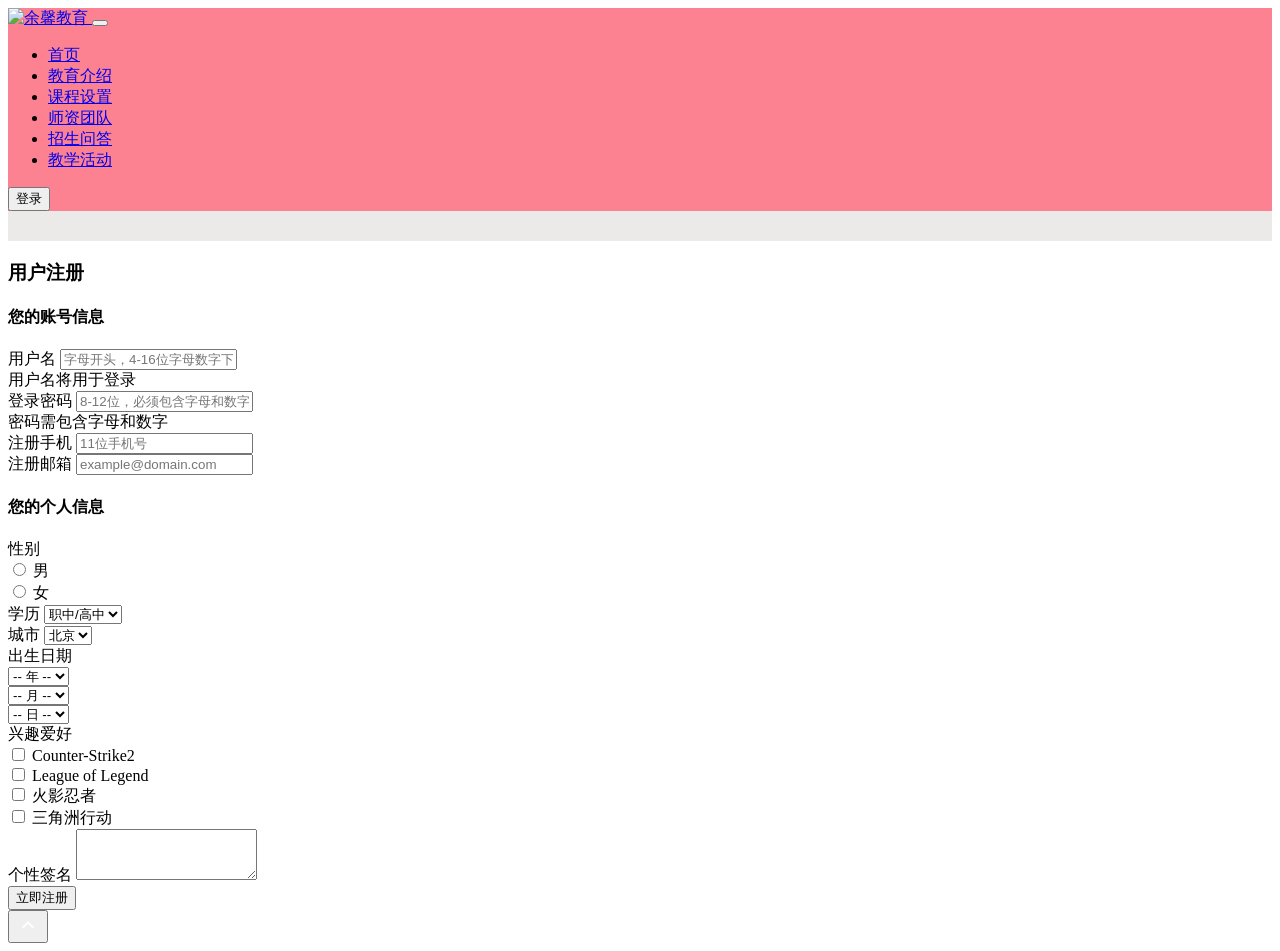
==== frontend/html/register.html @ ed952f3f "初始提交：余馨教育平台完整版本“" ====
<!DOCTYPE html>
<html lang="en">

<head>
    <meta charset="UTF-8">
    <meta name="viewport" content="width=device-width, initial-scale=1.0">
    <title>注册 - 余馨教育</title>
    <!-- Bootstrap CSS -->
    <link href="/bootstrap-5.3.8-dist/css/bootstrap.min.css" rel="stylesheet">
    <link rel="stylesheet" href="/css/register.css">
    <link rel="stylesheet" href="/css/tool.css">
</head>

<body>
    <!-- Bootstrap导航栏 -->
    <nav class="navbar navbar-expand-lg navbar-dark"
        style="background-color: #FD8291; border-bottom: 30px solid #ece9e9;">
        <div class="container-fluid">
            <!-- Logo -->
            <a class="navbar-brand" href="/index.html">
                <img src="/images/YuXinjiaoyu.png" alt="余馨教育" class="logo-img" style="height: 60px;">
            </a>

            <!-- 移动端汉堡菜单按钮 -->
            <button class="navbar-toggler" type="button" data-bs-toggle="collapse" data-bs-target="#navbarNav"
                aria-controls="navbarNav" aria-expanded="false" aria-label="切换导航">
                <span class="navbar-toggler-icon"></span>
            </button>

            <!-- 导航内容 -->
            <div class="collapse navbar-collapse" id="navbarNav">
                <ul class="navbar-nav mx-auto mb-2 mb-lg-0">
                    <li class="nav-item">
                        <a class="nav-link" href="/index.html">首页</a>
                    </li>
                    <li class="nav-item">
                        <a class="nav-link" href="introduction.html">教育介绍</a>
                    </li>
                    <li class="nav-item">
                        <a class="nav-link" href="#">课程设置</a>
                    </li>
                    <li class="nav-item">
                        <a class="nav-link" href="team.html">师资团队</a>
                    </li>
                    <li class="nav-item">
                        <a class="nav-link" href="#">招生问答</a>
                    </li>
                    <li class="nav-item">
                        <a class="nav-link" href="#">教学活动</a>
                    </li>
                </ul>

                <!-- 登录按钮 -->
                <div class="d-flex">
                    <button id="btn-login" class="btn btn-light me-2"
                        onclick="if(window.loginModal){loginModal.show();}else{window.location.href='/index.html';}">
                        登录
                    </button>
                </div>
            </div>
        </div>
    </nav>

    <!-- 注册表单 -->
    <div class="container mt-5 mb-5">
        <div class="row justify-content-center">
            <div class="col-lg-10 col-md-10">
                <div class="card shadow-lg border-0">
                    <div class="card-header bg-pink text-white text-center py-4">
                        <h3 class="mb-0">用户注册</h3>
                    </div>

                    <div class="card-body p-4 p-md-5">
                        <form name="Login" id="registerForm" onsubmit="return handleSubmit(event)">
                            <!-- 账号信息 -->
                            <div class="form-section mb-5">
                                <h4 class="form-section-title mb-4">您的账号信息</h4>
                                <div class="border-bottom mb-4"></div>

                                <div class="row">
                                    <div class="col-md-6 mb-3">
                                        <label for="username-input" class="form-label">用户名</label>
                                        <input type="text" class="form-control" id="username-input" name="username"
                                            pattern="^[a-zA-Z][a-zA-Z0-9_]{3,15}$" placeholder="字母开头，4-16位字母数字下划线"
                                            required>
                                        <div class="form-text">用户名将用于登录</div>
                                    </div>

                                    <div class="col-md-6 mb-3">
                                        <label for="password-input" class="form-label">登录密码</label>
                                        <input type="password" class="form-control" id="password-input" name="password"
                                            pattern="^(?=.*[A-Za-z])(?=.*\d)[A-Za-z\d@$!%*#?&]{8,12}$"
                                            placeholder="8-12位，必须包含字母和数字" required>
                                        <div class="form-text">密码需包含字母和数字</div>
                                    </div>
                                </div>

                                <div class="row">
                                    <div class="col-md-6 mb-3">
                                        <label for="number-input" class="form-label">注册手机</label>
                                        <input type="tel" class="form-control" id="number-input" name="number"
                                            pattern="1[3-9]\d{9}" placeholder="11位手机号">
                                    </div>

                                    <div class="col-md-6 mb-3">
                                        <label for="email-input" class="form-label">注册邮箱</label>
                                        <input type="email" class="form-control" id="email-input" name="email"
                                            placeholder="example@domain.com">
                                    </div>
                                </div>
                            </div>

                            <!-- 个人信息 -->
                            <div class="form-section mb-5">
                                <h4 class="form-section-title mb-4">您的个人信息</h4>
                                <div class="border-bottom mb-4"></div>

                                <div class="row">
                                    <div class="col-md-6 mb-3">
                                        <label class="form-label d-block">性别</label>
                                        <div class="form-check form-check-inline">
                                            <input class="form-check-input" type="radio" name="sex" id="sex-male"
                                                value="man">
                                            <label class="form-check-label" for="sex-male">男</label>
                                        </div>
                                        <div class="form-check form-check-inline">
                                            <input class="form-check-input" type="radio" name="sex" id="sex-female"
                                                value="woman">
                                            <label class="form-check-label" for="sex-female">女</label>
                                        </div>
                                    </div>

                                    <div class="col-md-6 mb-3">
                                        <label for="education-input" class="form-label">学历</label>
                                        <select class="form-select" name="education" id="education-input">
                                            <option value="1">职中/高中</option>
                                            <option value="2">大专</option>
                                            <option value="3">本科</option>
                                            <option value="4">研究生</option>
                                        </select>
                                    </div>
                                </div>

                                <div class="row">
                                    <div class="col-md-6 mb-3">
                                        <label for="city-input" class="form-label">城市</label>
                                        <select class="form-select" name="city" id="city-input">
                                            <option value="Beijing">北京</option>
                                            <option value="shanghai">上海</option>
                                            <option value="Guangzhou">广州</option>
                                            <option value="Shenzhen">深圳</option>
                                        </select>
                                    </div>

                                    <div class="col-md-6 mb-3">
                                        <label class="form-label">出生日期</label>
                                        <div class="row g-2">
                                            <div class="col-4">
                                                <select class="form-select" id="birth-year" name="year">
                                                    <option value="">-- 年 --</option>
                                                </select>
                                            </div>
                                            <div class="col-4">
                                                <select class="form-select" id="birth-month" name="month">
                                                    <option value="">-- 月 --</option>
                                                </select>
                                            </div>
                                            <div class="col-4">
                                                <select class="form-select" id="birth-day" name="day">
                                                    <option value="">-- 日 --</option>
                                                </select>
                                            </div>
                                        </div>
                                    </div>
                                </div>

                                <div class="row mb-4">
                                    <div class="col-12">
                                        <label class="form-label">兴趣爱好</label>
                                        <div class="row">
                                            <div class="col-sm-6 col-md-3 mb-2">
                                                <div class="form-check">
                                                    <input class="form-check-input" type="checkbox" name="hobbies"
                                                        id="hobby1" value="cs">
                                                    <label class="form-check-label" for="hobby1">Counter-Strike2</label>
                                                </div>
                                            </div>
                                            <div class="col-sm-6 col-md-3 mb-2">
                                                <div class="form-check">
                                                    <input class="form-check-input" type="checkbox" name="hobbies"
                                                        id="hobby2" value="lol">
                                                    <label class="form-check-label" for="hobby2">League of
                                                        Legend</label>
                                                </div>
                                            </div>
                                            <div class="col-sm-6 col-md-3 mb-2">
                                                <div class="form-check">
                                                    <input class="form-check-input" type="checkbox" name="hobbies"
                                                        id="hobby3" value="Naruto">
                                                    <label class="form-check-label" for="hobby3">火影忍者</label>
                                                </div>
                                            </div>
                                            <div class="col-sm-6 col-md-3 mb-2">
                                                <div class="form-check">
                                                    <input class="form-check-input" type="checkbox" name="hobbies"
                                                        id="hobby4" value="Sanjiaozhou">
                                                    <label class="form-check-label" for="hobby4">三角洲行动</label>
                                                </div>
                                            </div>
                                        </div>
                                    </div>
                                </div>

                                <div class="mb-4">
                                    <label for="sign-input" class="form-label">个性签名</label>
                                    <textarea class="form-control" name="sign" id="sign-input" rows="3"></textarea>
                                </div>
                            </div>

                            <!-- 提交按钮 -->
                            <div class="text-center">
                                <button type="submit" class="btn btn-pink btn-lg px-5">
                                    立即注册
                                </button>
                            </div>
                        </form>
                    </div>
                </div>
            </div>
        </div>
    </div>

    <button class="back-to-top" id="backToTop">
        <svg width="24" height="24" viewBox="0 0 24 24">
            <path fill="white" d="M7.41 15.41L12 10.83l4.59 4.58L18 14l-6-6-6 6z" />
        </svg>
    </button>

    <!-- Bootstrap JS -->
    <script src="https://unpkg.com/@supabase/supabase-js@2"></script>
    <script src="/js/register.js"></script>
    <script src="/bootstrap-5.3.8-dist/js/bootstrap.bundle.min.js"></script>
    <script src="/js/tool.js"></script>
</body>

</html>
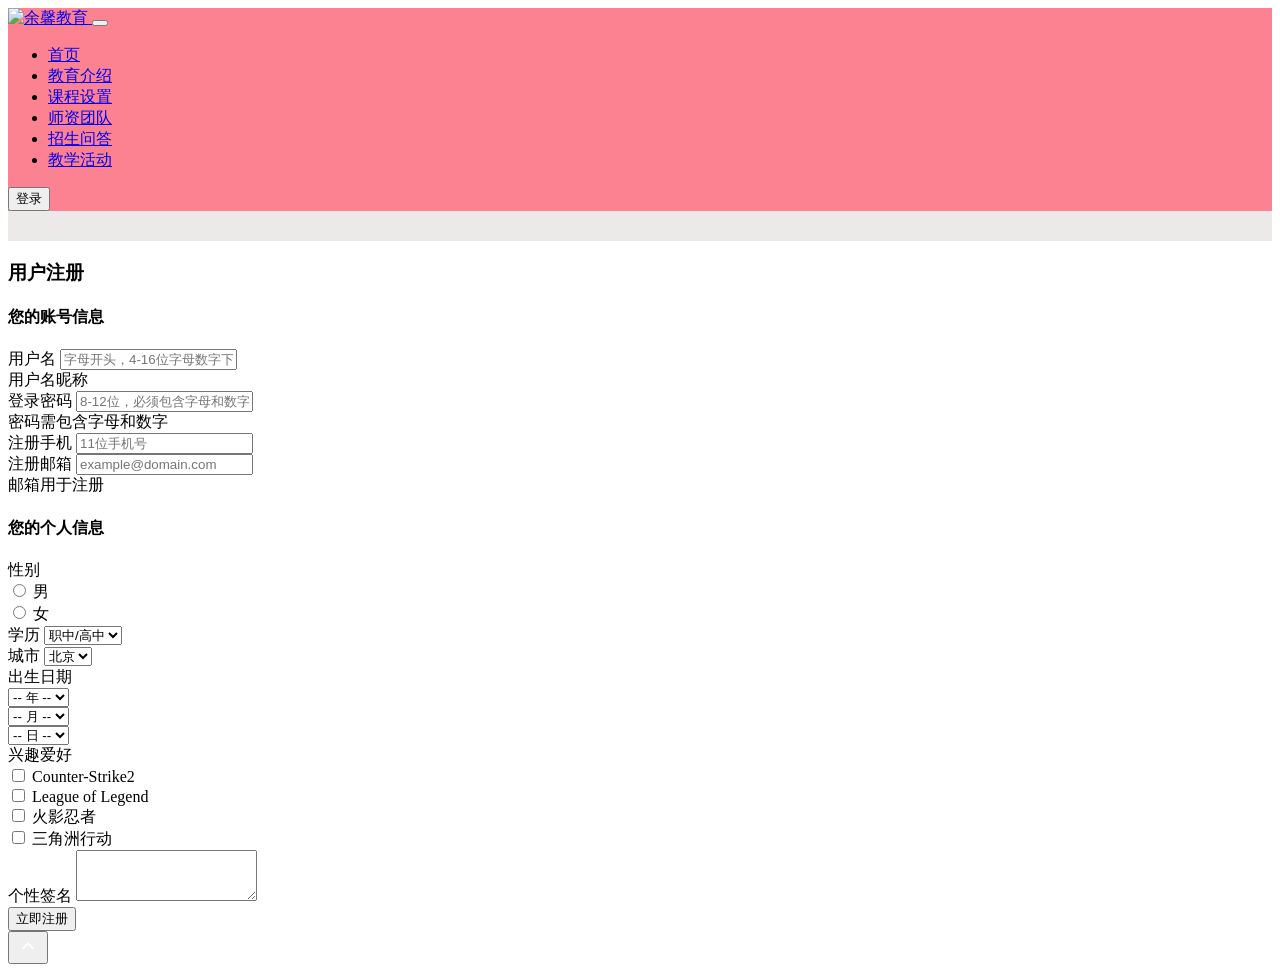
==== commit 15293df9: "修复bug" ====
--- a/frontend/html/register.html
+++ b/frontend/html/register.html
@@ -83,7 +83,7 @@
                                         <input type="text" class="form-control" id="username-input" name="username"
                                             pattern="^[a-zA-Z][a-zA-Z0-9_]{3,15}$" placeholder="字母开头，4-16位字母数字下划线"
                                             required>
-                                        <div class="form-text">用户名将用于登录</div>
+                                        <div class="form-text">用户名昵称</div>
                                     </div>
 
                                     <div class="col-md-6 mb-3">
@@ -106,6 +106,7 @@
                                         <label for="email-input" class="form-label">注册邮箱</label>
                                         <input type="email" class="form-control" id="email-input" name="email"
                                             placeholder="example@domain.com">
+                                            <div class="form-text">邮箱用于注册</div>
                                     </div>
                                 </div>
                             </div>
